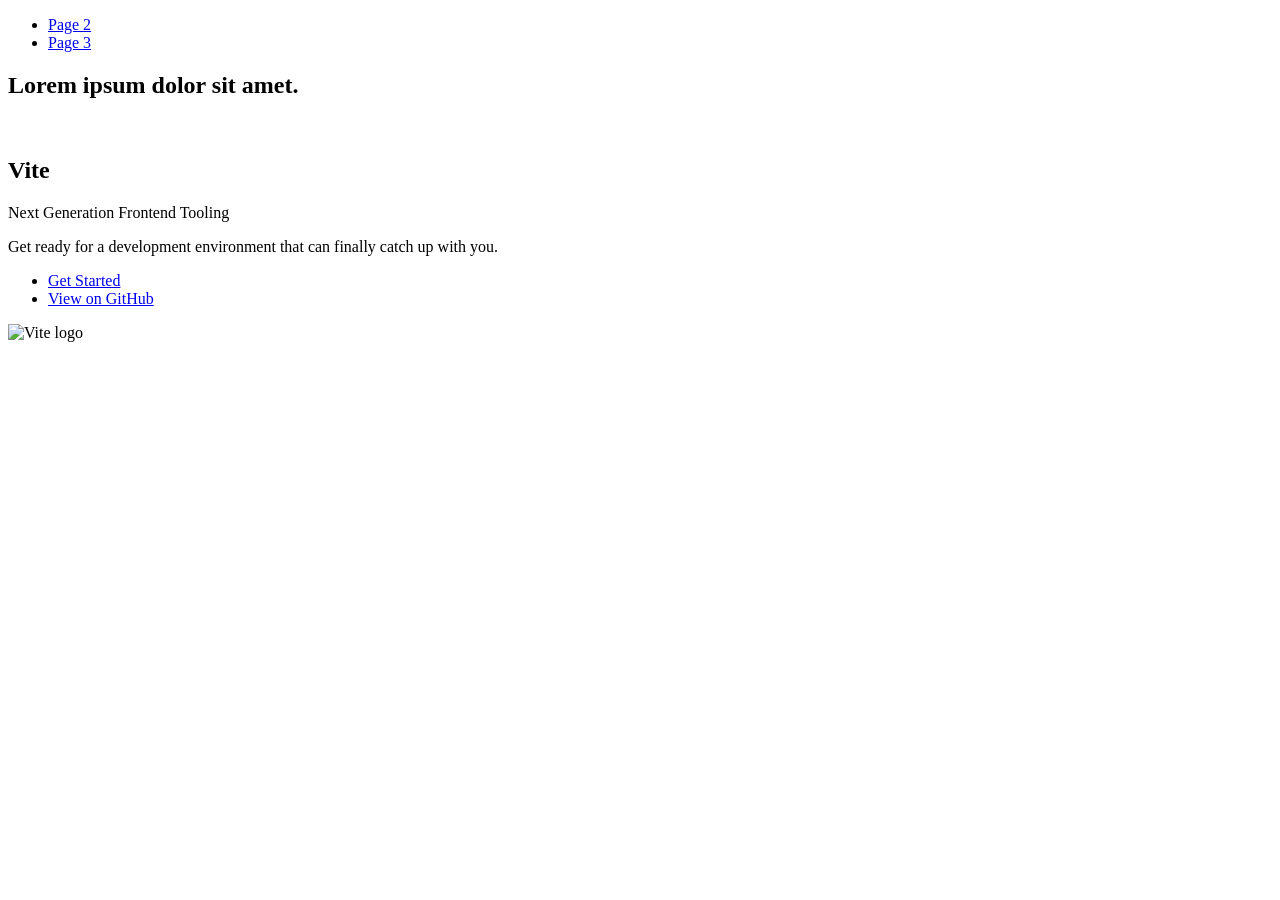
==== index.html @ 2b38a13a "Deploying to gh-pages from @ sno0wi/goit-js-hw-12@5d833ff25eb8d670da2a3d1c20bd036a710195bb 🚀" ====
<!DOCTYPE html>
<html lang="en">
  <head>
    <meta charset="UTF-8" />
    <link rel="icon" type="image/svg+xml" href="/goit-js-hw-12/favicon.svg" />
    <meta name="viewport" content="width=device-width, initial-scale=1.0" />
    <title>Vanilla App Template</title>
    
    <script type="module" crossorigin src="/goit-js-hw-12/commonHelpers.js"></script>
    <link rel="stylesheet" href="/goit-js-hw-12/assets/index-10c40100.css">
  </head>
  <body>
    <header class="header">
  <nav class="nav">
    <ul class="nav-list">
      <li class="nav-item">
        <a href="./page-2.html" class="nav-link">Page 2</a>
      </li>

      <li class="nav-item">
        <a href="./page-3.html" class="nav-link">Page 3</a>
      </li>
    </ul>
  </nav>
</header>


    <section>
      <h1>Lorem ipsum dolor sit amet.</h1>
      <!-- Path to images as from index.html file -->
      <img src="/goit-js-hw-12/assets/javascript-8dac5379.svg" alt="" />
    </section>

    <!-- Loads the specified .html file -->
    <section class="vite-promo">
  <div class="container">
    <div class="wrapper">
      <h2 class="title">
        <span class="gradient">Vite</span>
      </h2>
      <p class="text">Next Generation Frontend Tooling</p>
      <p class="tagline">
        Get ready for a development environment that can finally catch up with
        you.
      </p>

      <ul class="actions">
        <li class="action">
          <a
            class="link"
            href="https://vitejs.dev/guide/"
            target="_blank"
            rel="noopener noreferrer"
            >Get Started</a
          >
        </li>
        <li class="action">
          <a
            class="link"
            href="https://github.com/vitejs/vite"
            target="_blank"
            rel="noopener noreferrer"
            >View on GitHub</a
          >
        </li>
      </ul>
    </div>

    <div class="thumb">
      <!-- Path to images as from index.html file -->
      <img
        class="pic"
        src="/goit-js-hw-12/assets/vite-logo-51249ca9.png"
        alt="Vite logo"
        width="640"
        height="640"
      />
    </div>
  </div>
</section>


    
  </body>
</html>
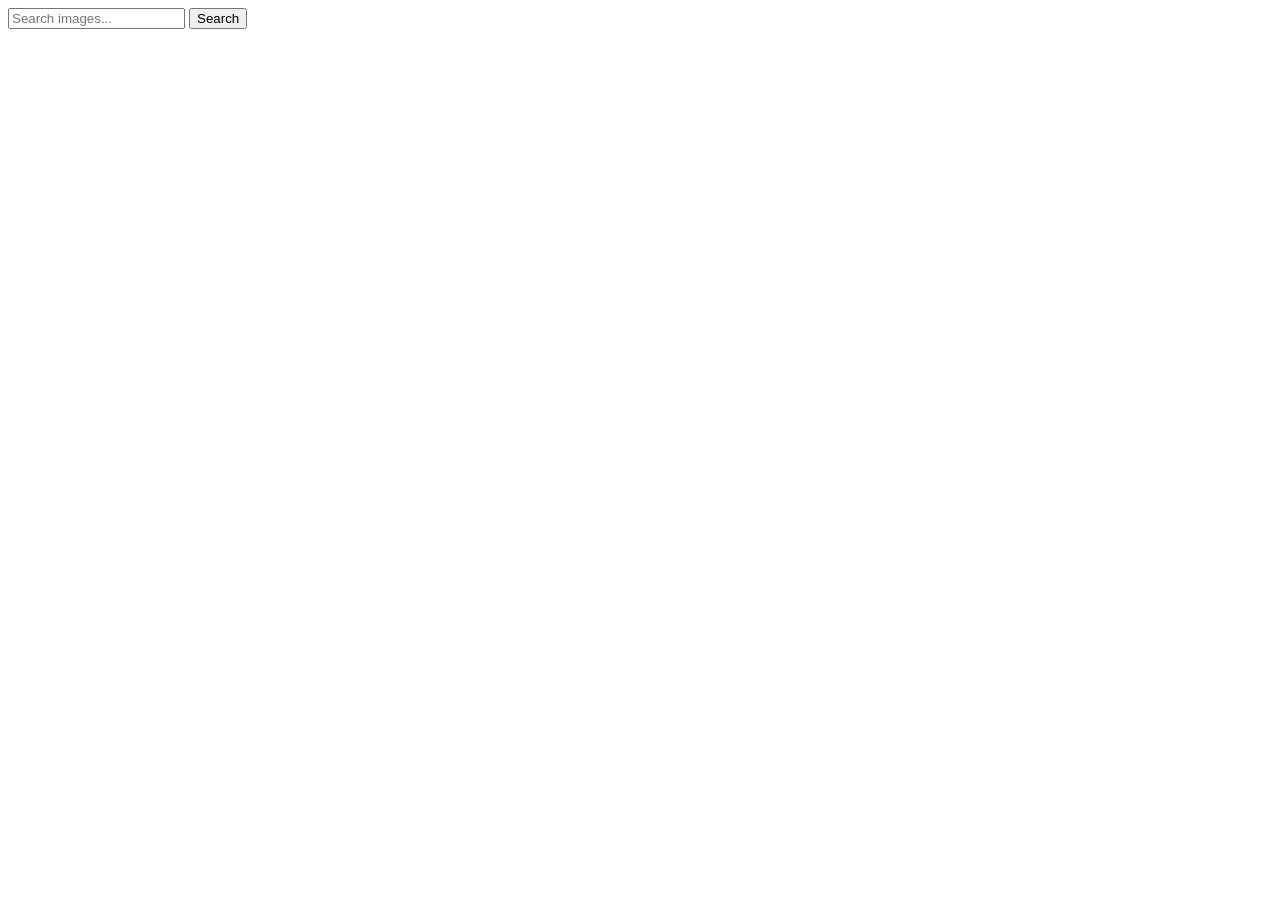
==== commit fa3c2d4f: "Deploying to gh-pages from @ sno0wi/goit-js-hw-12@3d1247c43c9661f3ddb7f57e6288ef79db299a0d 🚀" ====
--- a/index.html
+++ b/index.html
@@ -5,80 +5,34 @@
     <link rel="icon" type="image/svg+xml" href="/goit-js-hw-12/favicon.svg" />
     <meta name="viewport" content="width=device-width, initial-scale=1.0" />
     <title>Vanilla App Template</title>
+    <link rel="preconnect" href="https://fonts.googleapis.com" />
+    <link rel="preconnect" href="https://fonts.gstatic.com" crossorigin />
+    <link
+      href="https://fonts.googleapis.com/css2?family=Montserrat:wght@500&display=swap"
+      rel="stylesheet"
+    />
     
     <script type="module" crossorigin src="/goit-js-hw-12/commonHelpers.js"></script>
-    <link rel="stylesheet" href="/goit-js-hw-12/assets/index-10c40100.css">
+    <link rel="modulepreload" crossorigin href="/goit-js-hw-12/assets/vendor-874053e3.js">
+    <link rel="stylesheet" href="/goit-js-hw-12/assets/vendor-cf6910df.css">
+    <link rel="stylesheet" href="/goit-js-hw-12/assets/index-90756556.css">
   </head>
   <body>
-    <header class="header">
-  <nav class="nav">
-    <ul class="nav-list">
-      <li class="nav-item">
-        <a href="./page-2.html" class="nav-link">Page 2</a>
-      </li>
+    <form class="form">
+      <label for="searchInput">
+        <input
+          type="text"
+          name="query"
+          id="searchInput"
+          placeholder="Search images..."
+        />
+      </label>
+      <button type="submit" class="search_btn">Search</button>
+    </form>
 
-      <li class="nav-item">
-        <a href="./page-3.html" class="nav-link">Page 3</a>
-      </li>
-    </ul>
-  </nav>
-</header>
+    <span class="loader"></span>
 
-
-    <section>
-      <h1>Lorem ipsum dolor sit amet.</h1>
-      <!-- Path to images as from index.html file -->
-      <img src="/goit-js-hw-12/assets/javascript-8dac5379.svg" alt="" />
-    </section>
-
-    <!-- Loads the specified .html file -->
-    <section class="vite-promo">
-  <div class="container">
-    <div class="wrapper">
-      <h2 class="title">
-        <span class="gradient">Vite</span>
-      </h2>
-      <p class="text">Next Generation Frontend Tooling</p>
-      <p class="tagline">
-        Get ready for a development environment that can finally catch up with
-        you.
-      </p>
-
-      <ul class="actions">
-        <li class="action">
-          <a
-            class="link"
-            href="https://vitejs.dev/guide/"
-            target="_blank"
-            rel="noopener noreferrer"
-            >Get Started</a
-          >
-        </li>
-        <li class="action">
-          <a
-            class="link"
-            href="https://github.com/vitejs/vite"
-            target="_blank"
-            rel="noopener noreferrer"
-            >View on GitHub</a
-          >
-        </li>
-      </ul>
-    </div>
-
-    <div class="thumb">
-      <!-- Path to images as from index.html file -->
-      <img
-        class="pic"
-        src="/goit-js-hw-12/assets/vite-logo-51249ca9.png"
-        alt="Vite logo"
-        width="640"
-        height="640"
-      />
-    </div>
-  </div>
-</section>
-
+    <ul class="gallery"></ul>
 
     
   </body>
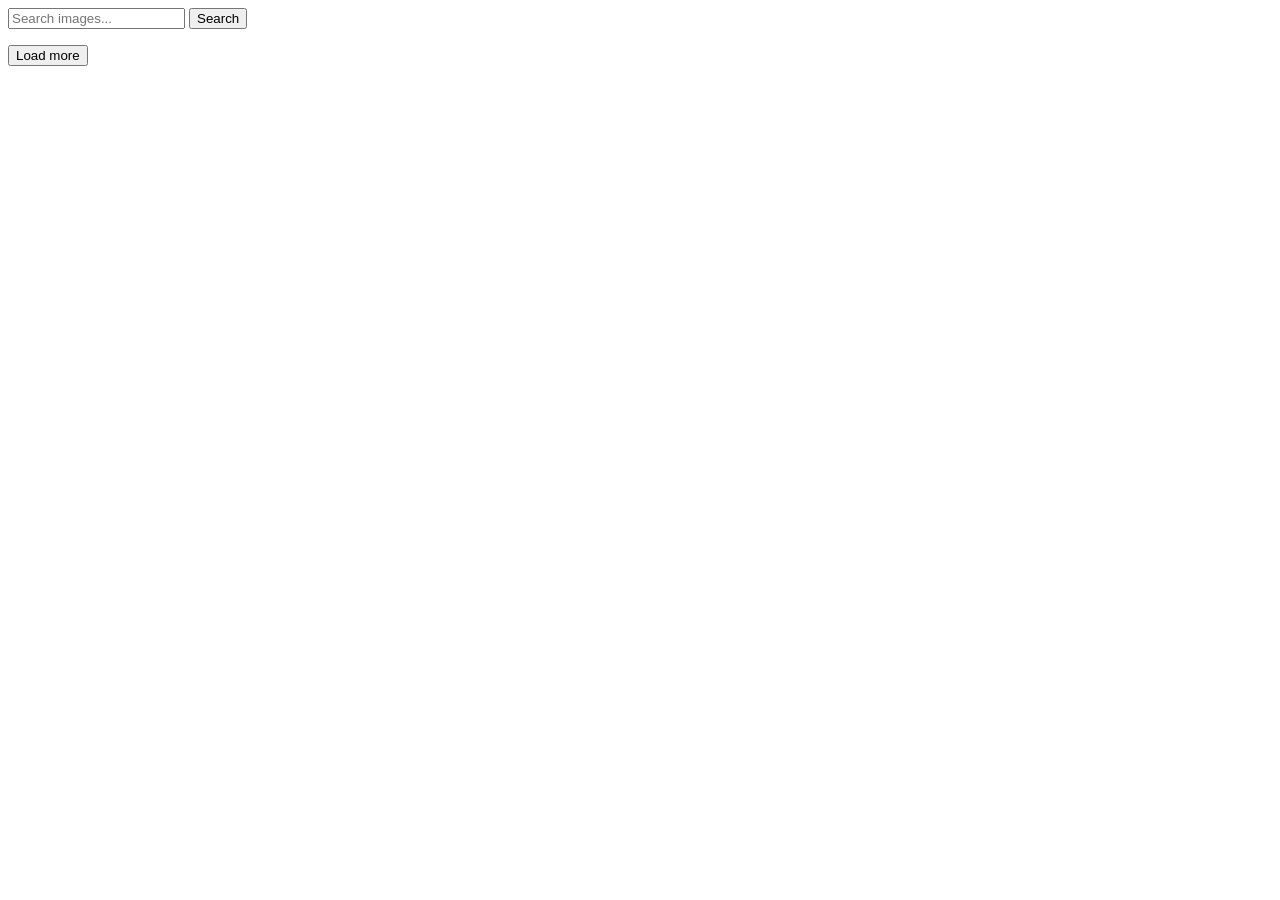
==== commit 08c60eb9: "Deploying to gh-pages from @ sno0wi/goit-js-hw-12@088e04a5eb07a3dd8fb083897e7c86d7f96ed530 🚀" ====
--- a/index.html
+++ b/index.html
@@ -13,9 +13,9 @@
     />
     
     <script type="module" crossorigin src="/goit-js-hw-12/commonHelpers.js"></script>
-    <link rel="modulepreload" crossorigin href="/goit-js-hw-12/assets/vendor-874053e3.js">
+    <link rel="modulepreload" crossorigin href="/goit-js-hw-12/assets/vendor-08b0e0f9.js">
     <link rel="stylesheet" href="/goit-js-hw-12/assets/vendor-cf6910df.css">
-    <link rel="stylesheet" href="/goit-js-hw-12/assets/index-90756556.css">
+    <link rel="stylesheet" href="/goit-js-hw-12/assets/index-51478f53.css">
   </head>
   <body>
     <form class="form">
@@ -30,9 +30,11 @@
       <button type="submit" class="search_btn">Search</button>
     </form>
 
+    <ul class="gallery"></ul>
+
+    <button type="button" class="load_more">Load more</button>
+
     <span class="loader"></span>
-
-    <ul class="gallery"></ul>
 
     
   </body>
